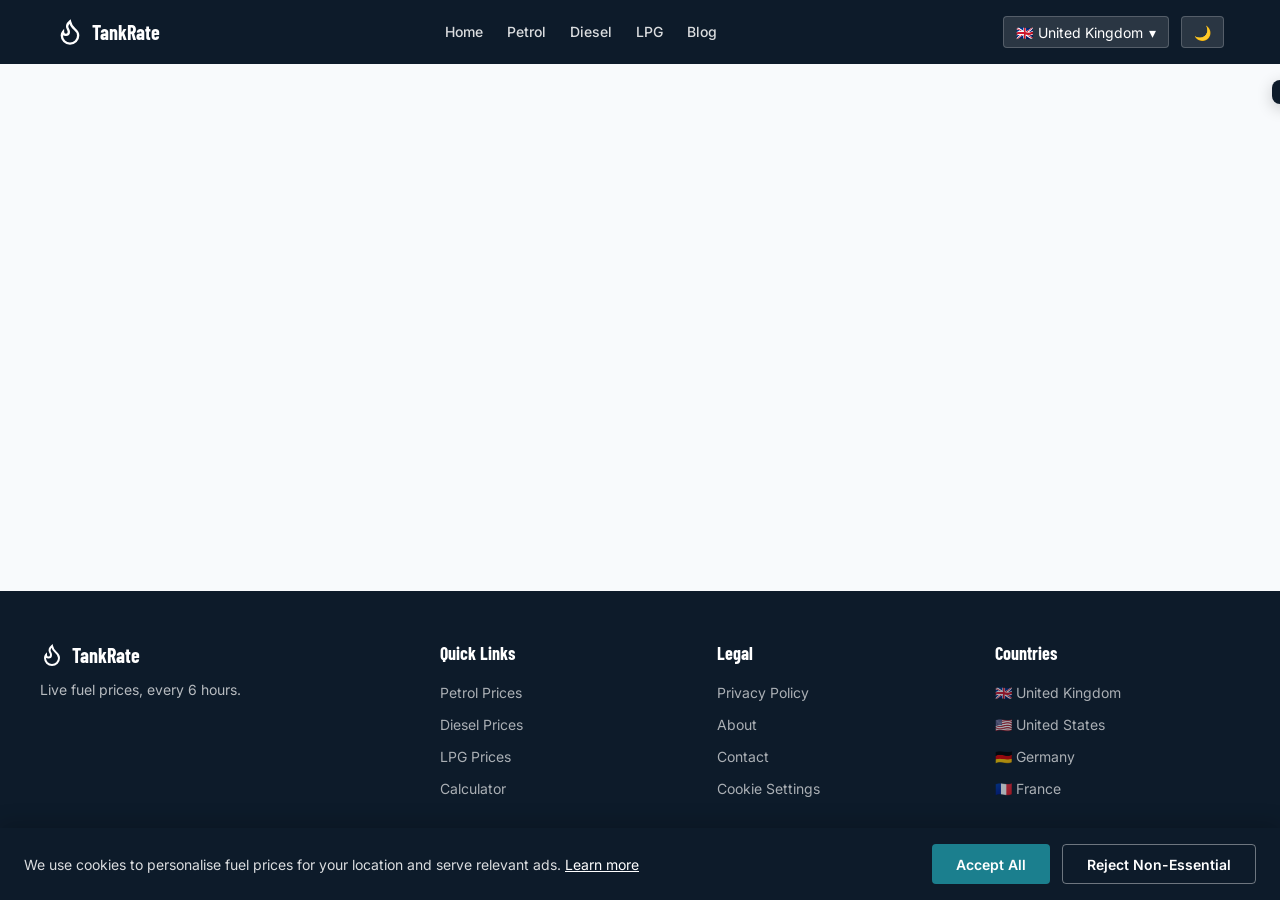
==== about/index.html @ b0c31b7a "Initial TankRate fuel price website" ====
<!DOCTYPE html>
<html lang="en">
<head>
  <meta charset="UTF-8">
  <meta name="viewport" content="width=device-width, initial-scale=1.0">
  <meta name="robots" content="index, follow">
  <title>About TankRate — Our Data Sources & Methodology</title>
  <meta name="description" content="Learn how TankRate collects and updates fuel price data. Our sources, update frequency and methodology explained.">
  <link rel="canonical" href="https://tankrate.com/about/">
  <meta property="og:title" content="About TankRate — Our Data Sources & Methodology">
  <meta property="og:description" content="Learn how TankRate collects and updates fuel price data.">
  <meta property="og:url" content="https://tankrate.com/about/">
  <meta property="og:type" content="website">
  <link rel="preconnect" href="https://fonts.googleapis.com">
  <link rel="preconnect" href="https://fonts.gstatic.com" crossorigin>
  <link href="https://fonts.googleapis.com/css2?family=Barlow+Condensed:wght@600;700&family=Inter:wght@400;500;600&display=swap" rel="stylesheet">
  <script>
    if (localStorage.getItem('darkMode') === 'true') document.documentElement.classList.add('dark');
    window.__unit = localStorage.getItem('fuelUnit') || 'litre';
    window.__consent = (function() {
      try { const raw = localStorage.getItem('cookieConsent'); if (!raw) return null; const c = JSON.parse(raw); if (Date.now() > c.expiry) { localStorage.removeItem('cookieConsent'); return null; } return c.status; } catch { return null; }
    })();
  </script>
  <link rel="stylesheet" href="/styles/main.css" media="print" onload="this.media='all'">
  <noscript><link rel="stylesheet" href="/styles/main.css"></noscript>
  <script type="application/ld+json">
  {"@context":"https://schema.org","@type":"BreadcrumbList","itemListElement":[
    {"@type":"ListItem","position":1,"name":"Home","item":"https://tankrate.com/"},
    {"@type":"ListItem","position":2,"name":"About","item":"https://tankrate.com/about/"}
  ]}
  </script>
</head>
<body>
  <header class="header" role="banner">
    <div class="container">
      <a href="/" class="logo" aria-label="TankRate Home">
        <svg width="28" height="28" viewBox="0 0 24 24" fill="none" stroke="currentColor" stroke-width="2"><path d="M8.5 14.5A2.5 2.5 0 0011 12c0-1.38-.5-2-1-3-1.072-2.143-.224-4.054 2-6 .5 2.5 2 4.9 4 6.5 2 1.6 3 3.5 3 5.5a7 7 0 11-14 0c0-1.153.433-2.294 1-3a2.5 2.5 0 002.5 2.5z"/></svg>
        TankRate
      </a>
      <nav class="nav" aria-label="Main navigation">
        <a href="/">Home</a>
        <a href="/petrol-prices/">Petrol</a>
        <a href="/diesel-prices/">Diesel</a>
        <a href="/lpg-prices/">LPG</a>
        <a href="/blog/">Blog</a>
      </nav>
      <div class="header-actions">
        <div class="country-dropdown">
          <button class="country-btn" id="header-country-btn" aria-haspopup="true">
            <span id="header-flag">🇬🇧</span> <span id="header-country">United Kingdom</span> ▾
          </button>
          <div class="country-menu" id="country-menu" role="menu"></div>
        </div>
        <button class="icon-btn dark-toggle" aria-label="Toggle dark mode">🌙</button>
        <button class="hamburger" id="hamburger-btn" aria-label="Open menu">☰</button>
      </div>
    </div>
  </header>
  <nav class="mobile-nav" id="mobile-nav">
    <button class="mobile-nav-close" id="mobile-nav-close" aria-label="Close menu">✕</button>
    <a href="/">Home</a><a href="/blog/">Blog</a><a href="/petrol-prices/">Petrol</a>
  </nav>
  <div class="cookie-banner" id="cookie-banner" role="dialog" aria-label="Cookie consent">
    <p>We use cookies to personalise fuel prices for your location and serve relevant ads. <a href="/privacy-policy/">Learn more</a></p>
    <div class="cookie-buttons">
      <button class="btn btn-accept">Accept All</button>
      <button class="btn btn-reject">Reject Non-Essential</button>
    </div>
  </div>
  <div class="toast" id="toast" role="status" aria-live="polite"></div>

  <main id="main-content" style="display:none">
    <div class="breadcrumbs"><a href="/">Home</a> / <span>About</span></div>
    <section class="page-hero">
      <div class="container">
        <h1>About TankRate</h1>
        <p>Our mission is to provide accurate, up-to-date fuel price information to drivers everywhere.</p>
      </div>
    </section>

    <div class="container" style="padding:2rem 1rem;max-width:780px">
      <div class="legal-content">
        <h2>Our Mission</h2>
        <p>TankRate was built to solve a simple problem: fuel prices are hard to track. Prices change daily, vary significantly by location, and the data is scattered across dozens of sources. We aggregate data from trusted providers and present it in a clear, actionable format.</p>

        <h2>Data Sources</h2>
        <ul>
          <li><strong>Fuel prices:</strong> Sourced via the Collectapi Fuel Prices API, which aggregates data from official government and market sources across 30+ countries.</li>
          <li><strong>Exchange rates:</strong> Provided by ExchangeRate-API, updated every 24 hours to ensure accurate currency conversion.</li>
          <li><strong>Fuel news:</strong> Curated from NewsAPI.org, covering petrol, diesel and LPG news globally.</li>
          <li><strong>Weather data:</strong> Supplied by OpenWeatherMap, used to provide local driving condition context.</li>
          <li><strong>Geolocation:</strong> Powered by ipapi.co, providing country-level detection without storing personal data.</li>
        </ul>

        <h2>Update Frequency</h2>
        <ul>
          <li><strong>Fuel prices:</strong> Refreshed every 6 hours via automated cron jobs.</li>
          <li><strong>Price history:</strong> Snapshot recorded daily at midnight UTC.</li>
          <li><strong>Exchange rates:</strong> Updated every 24 hours.</li>
          <li><strong>News:</strong> Refreshed every 2 hours.</li>
          <li><strong>Weather:</strong> Cached for 1 hour.</li>
        </ul>

        <h2>How We Calculate Prices</h2>
        <p>Prices shown are national averages sourced from our API provider. We convert all prices to the local currency of the selected country using live exchange rates. Unit display (litres vs gallons) automatically adjusts based on country conventions — gallons for US, Liberia and Myanmar; litres for all others.</p>

        <h2>Contact Us</h2>
        <p>Have questions, feedback, or partnership enquiries? Visit our <a href="/contact/">contact page</a> or email us at hello@tankrate.com.</p>
      </div>
    </div>
  </main>

  <div id="skeleton-overlay" class="container" style="padding-top:2rem">
    <div class="skeleton" style="height:60px;margin-bottom:1rem"></div>
    <div class="skeleton" style="height:400px"></div>
  </div>

  <footer class="footer" role="contentinfo">
    <div class="footer-grid">
      <div>
        <a href="/" class="logo" style="display:inline-flex;margin-bottom:0.5rem">
          <svg width="24" height="24" viewBox="0 0 24 24" fill="none" stroke="currentColor" stroke-width="2"><path d="M8.5 14.5A2.5 2.5 0 0011 12c0-1.38-.5-2-1-3-1.072-2.143-.224-4.054 2-6 .5 2.5 2 4.9 4 6.5 2 1.6 3 3.5 3 5.5a7 7 0 11-14 0c0-1.153.433-2.294 1-3a2.5 2.5 0 002.5 2.5z"/></svg>
          TankRate
        </a>
        <p style="font-size:var(--text-sm)">Live fuel prices, every 6 hours.</p>
      </div>
      <div>
        <h3>Quick Links</h3>
        <ul>
          <li><a href="/petrol-prices/">Petrol Prices</a></li>
          <li><a href="/diesel-prices/">Diesel Prices</a></li>
          <li><a href="/lpg-prices/">LPG Prices</a></li>
          <li><a href="/calculator/">Calculator</a></li>
        </ul>
      </div>
      <div>
        <h3>Legal</h3>
        <ul>
          <li><a href="/privacy-policy/">Privacy Policy</a></li>
          <li><a href="/about/">About</a></li>
          <li><a href="/contact/">Contact</a></li>
          <li><a href="#" data-cookie-settings>Cookie Settings</a></li>
        </ul>
      </div>
      <div>
        <h3>Countries</h3>
        <ul>
          <li><a href="#" data-country="GB">🇬🇧 United Kingdom</a></li>
          <li><a href="#" data-country="US">🇺🇸 United States</a></li>
          <li><a href="#" data-country="DE">🇩🇪 Germany</a></li>
          <li><a href="#" data-country="FR">🇫🇷 France</a></li>
        </ul>
      </div>
    </div>
    <div class="footer-bottom">© 2026 TankRate | Powered by Collectapi, NewsAPI, ipapi.co</div>
  </footer>

  <script src="/js/main.js" defer></script>
  <script>
    document.addEventListener('click', function(e) {
      const link = e.target.closest('[data-country]');
      if (link) { e.preventDefault(); if (window.FW && window.FW.switchCountry) window.FW.switchCountry(link.dataset.country); }
    });
  </script>
</body>
</html>
---- styles/main.css ----
/* ============================================================
   TankRate — MAIN STYLESHEET
   ============================================================ */

/* ---------- RESET & BASE ---------- */
*, *::before, *::after { box-sizing: border-box; margin: 0; padding: 0; }
html { scroll-behavior: smooth; -webkit-text-size-adjust: 100%; }
body {
  font-family: "Inter", -apple-system, BlinkMacSystemFont, sans-serif;
  font-size: var(--text-base, 1rem);
  color: var(--color-text, #1A202C);
  background: var(--color-bg, #F8FAFC);
  line-height: 1.6;
  min-height: 100vh;
  display: flex;
  flex-direction: column;
}
img { max-width: 100%; height: auto; display: block; }
a { color: var(--color-accent, #1B7F8E); text-decoration: none; }
a:hover { text-decoration: underline; }
button { cursor: pointer; font-family: inherit; }
input { font-family: inherit; }

/* ---------- CSS VARIABLES ---------- */
:root {
  --color-bg: #F8FAFC;
  --color-surface: #FFFFFF;
  --color-primary: #0D1B2A;
  --color-accent: #1B7F8E;
  --color-accent-light: #E8F4F6;
  --color-petrol: #1B7F8E;
  --color-diesel: #2C5F8A;
  --color-lpg: #27AE60;
  --color-up: #E53935;
  --color-down: #27AE60;
  --color-text: #1A202C;
  --color-muted: #718096;
  --color-border: #E2E8F0;
  --color-surface-2: #F1F5F9;

  --text-xs: 0.75rem;
  --text-sm: 0.875rem;
  --text-base: 1rem;
  --text-lg: 1.125rem;
  --text-xl: 1.25rem;
  --text-2xl: 1.5rem;
  --text-3xl: 1.875rem;
  --text-4xl: 2.25rem;
  --text-hero: 3.5rem;

  --max-width: 1200px;
  --header-height: 64px;
  --radius-sm: 4px;
  --radius: 8px;
  --radius-lg: 12px;
}

.dark {
  --color-bg: #0D1B2A;
  --color-surface: #1A2B3C;
  --color-surface-2: #243447;
  --color-text: #F8FAFC;
  --color-muted: #94A3B8;
  --color-border: #2D4A63;
  --color-accent-light: rgba(27, 127, 142, 0.15);
}

/* ---------- LAYOUT ---------- */
.container {
  max-width: var(--max-width);
  margin: 0 auto;
  padding: 0 1rem;
}
.main-grid {
  display: grid;
  grid-template-columns: 1fr 320px;
  gap: 2rem;
  padding: 2rem 1rem;
  max-width: var(--max-width);
  margin: 0 auto;
}
@media (max-width: 900px) {
  .main-grid { grid-template-columns: 1fr; }
}

/* ---------- HEADER ---------- */
.header {
  background: var(--color-primary);
  color: #fff;
  height: var(--header-height);
  position: sticky;
  top: 0;
  z-index: 1000;
  display: flex;
  align-items: center;
}
.header .container {
  display: flex;
  align-items: center;
  justify-content: space-between;
  width: 100%;
  gap: 1rem;
}
.logo {
  display: flex;
  align-items: center;
  gap: 0.5rem;
  font-family: "Barlow Condensed", sans-serif;
  font-weight: 700;
  font-size: var(--text-xl);
  color: #fff;
  white-space: nowrap;
  text-decoration: none;
}
.logo svg { flex-shrink: 0; }
.nav { display: flex; gap: 1.5rem; align-items: center; }
.nav a {
  color: rgba(255,255,255,0.85);
  font-size: var(--text-sm);
  font-weight: 500;
  transition: color 0.2s;
}
.nav a:hover, .nav a.active { color: #fff; text-decoration: none; }
.header-actions { display: flex; gap: 0.75rem; align-items: center; }

.country-btn, .icon-btn {
  background: rgba(255,255,255,0.12);
  border: 1px solid rgba(255,255,255,0.2);
  color: #fff;
  border-radius: var(--radius-sm);
  padding: 0.4rem 0.75rem;
  font-size: var(--text-sm);
  display: flex;
  align-items: center;
  gap: 0.35rem;
  transition: background 0.2s;
}
.country-btn:hover, .icon-btn:hover { background: rgba(255,255,255,0.22); }

.country-dropdown {
  position: relative;
  display: inline-block;
}
.country-menu {
  position: absolute;
  top: calc(100% + 4px);
  right: 0;
  background: var(--color-surface);
  color: var(--color-text);
  border: 1px solid var(--color-border);
  border-radius: var(--radius);
  box-shadow: 0 8px 24px rgba(0,0,0,0.15);
  max-height: 300px;
  overflow-y: auto;
  min-width: 200px;
  z-index: 1001;
  display: none;
}
.country-menu.open { display: block; }
.country-menu button {
  width: 100%;
  text-align: left;
  padding: 0.6rem 1rem;
  border: none;
  background: none;
  color: var(--color-text);
  font-size: var(--text-sm);
  display: flex;
  align-items: center;
  gap: 0.5rem;
  transition: background 0.15s;
}
.country-menu button:hover { background: var(--color-accent-light); }

.hamburger {
  display: none;
  background: none;
  border: none;
  color: #fff;
  font-size: 1.5rem;
  padding: 0.25rem;
}
.mobile-nav {
  display: none;
  position: fixed;
  inset: 0;
  background: var(--color-primary);
  z-index: 999;
  flex-direction: column;
  padding: 5rem 2rem 2rem;
  gap: 1.5rem;
}
.mobile-nav.open { display: flex; }
.mobile-nav a {
  color: #fff;
  font-size: var(--text-xl);
  font-family: "Barlow Condensed", sans-serif;
  font-weight: 600;
  text-decoration: none;
}
.mobile-nav-close {
  position: absolute;
  top: 1rem;
  right: 1rem;
  background: none;
  border: none;
  color: #fff;
  font-size: 1.75rem;
}

@media (max-width: 768px) {
  .nav { display: none; }
  .hamburger { display: block; }
  .header-actions .icon-btn.dark-toggle-desktop { display: none; }
}

/* ---------- FOOTER ---------- */
.footer {
  background: var(--color-primary);
  color: rgba(255,255,255,0.7);
  padding: 3rem 1rem 1.5rem;
  margin-top: auto;
}
.footer-grid {
  display: grid;
  grid-template-columns: 1.5fr 1fr 1fr 1fr;
  gap: 2rem;
  max-width: var(--max-width);
  margin: 0 auto;
}
@media (max-width: 768px) {
  .footer-grid { grid-template-columns: 1fr 1fr; }
}
@media (max-width: 480px) {
  .footer-grid { grid-template-columns: 1fr; }
}
.footer h3 {
  color: #fff;
  font-family: "Barlow Condensed", sans-serif;
  font-size: var(--text-lg);
  margin-bottom: 0.75rem;
}
.footer ul { list-style: none; }
.footer ul li { margin-bottom: 0.4rem; }
.footer ul li a {
  color: rgba(255,255,255,0.65);
  font-size: var(--text-sm);
  transition: color 0.2s;
}
.footer ul li a:hover { color: #fff; text-decoration: none; }
.footer-bottom {
  max-width: var(--max-width);
  margin: 2rem auto 0;
  padding-top: 1rem;
  border-top: 1px solid rgba(255,255,255,0.1);
  text-align: center;
  font-size: var(--text-xs);
  color: rgba(255,255,255,0.5);
}

/* ---------- HERO / PAGE HEADER ---------- */
.page-hero {
  background: var(--color-primary);
  color: #fff;
  padding: 2rem 0;
}
.page-hero h1 {
  font-family: "Barlow Condensed", sans-serif;
  font-size: var(--text-4xl);
  font-weight: 700;
  margin-bottom: 0.5rem;
}
.page-hero p {
  color: rgba(255,255,255,0.75);
  font-size: var(--text-lg);
  max-width: 700px;
}

/* ---------- GEO BANNER ---------- */
.geo-banner {
  background: var(--color-accent-light);
  border: 1px solid var(--color-accent);
  border-radius: var(--radius);
  padding: 0.75rem 1rem;
  display: flex;
  align-items: center;
  gap: 0.75rem;
  margin-bottom: 1.5rem;
  flex-wrap: wrap;
}
.geo-banner .flag { font-size: 1.5rem; }
.geo-banner .geo-text { flex: 1; font-size: var(--text-sm); font-weight: 500; }
.geo-banner select, .geo-banner button {
  background: var(--color-surface);
  border: 1px solid var(--color-border);
  border-radius: var(--radius-sm);
  padding: 0.35rem 0.6rem;
  font-size: var(--text-sm);
  color: var(--color-text);
}

/* ---------- STAT CARDS ---------- */
.stat-cards {
  display: grid;
  grid-template-columns: repeat(3, 1fr);
  gap: 1rem;
  margin-bottom: 2rem;
}
@media (max-width: 600px) {
  .stat-cards { grid-template-columns: 1fr; }
}
.stat-card {
  background: var(--color-surface);
  border: 1px solid var(--color-border);
  border-radius: var(--radius);
  padding: 1.25rem;
  text-align: center;
  box-shadow: 0 1px 3px rgba(0,0,0,0.06);
  transition: transform 0.2s, box-shadow 0.2s;
}
.stat-card:hover { transform: translateY(-2px); box-shadow: 0 4px 12px rgba(0,0,0,0.1); }
.stat-card .fuel-label {
  font-family: "Barlow Condensed", sans-serif;
  font-size: var(--text-lg);
  font-weight: 600;
  text-transform: uppercase;
  letter-spacing: 0.05em;
  margin-bottom: 0.25rem;
}
.stat-card .fuel-label.petrol { color: var(--color-petrol); }
.stat-card .fuel-label.diesel { color: var(--color-diesel); }
.stat-card .fuel-label.lpg { color: var(--color-lpg); }
.stat-card .price {
  font-family: "Barlow Condensed", sans-serif;
  font-size: var(--text-hero);
  font-weight: 700;
  line-height: 1.1;
}
.stat-card .unit { font-size: var(--text-sm); color: var(--color-muted); }
.stat-card .change {
  font-size: var(--text-sm);
  font-weight: 600;
  margin-top: 0.35rem;
  display: inline-flex;
  align-items: center;
  gap: 0.25rem;
}
.stat-card .change.up { color: var(--color-up); }
.stat-card .change.down { color: var(--color-down); }
.stat-card .change.neutral { color: var(--color-muted); }

/* ---------- SKELETON LOADERS ---------- */
.skeleton {
  background: linear-gradient(
    90deg,
    var(--color-surface-2, #F1F5F9) 25%,
    var(--color-border, #E2E8F0) 50%,
    var(--color-surface-2, #F1F5F9) 75%
  );
  background-size: 200% 100%;
  animation: shimmer 1.5s infinite;
  border-radius: var(--radius-sm);
}
@keyframes shimmer {
  0%   { background-position: -200% 0; }
  100% { background-position:  200% 0; }
}
.skeleton-card {
  height: 120px;
  border-radius: var(--radius);
  margin-bottom: 1rem;
}
.skeleton-text {
  height: 1em;
  margin-bottom: 0.5rem;
  width: 80%;
}
.skeleton-chart { height: 350px; border-radius: var(--radius); }
.skeleton-table { height: 200px; border-radius: var(--radius); }
.skeleton-news { height: 180px; border-radius: var(--radius); }

/* ---------- SECTION TITLES ---------- */
.section-title {
  font-family: "Barlow Condensed", sans-serif;
  font-size: var(--text-2xl);
  font-weight: 700;
  margin-bottom: 1rem;
  padding-bottom: 0.5rem;
  border-bottom: 2px solid var(--color-border);
}

/* ---------- CHART CONTAINER ---------- */
.chart-container {
  background: var(--color-surface);
  border: 1px solid var(--color-border);
  border-radius: var(--radius);
  padding: 1.25rem;
  margin-bottom: 2rem;
  box-shadow: 0 1px 3px rgba(0,0,0,0.06);
  position: relative;
  min-height: 350px;
}
.chart-container canvas { max-height: 350px; }

/* ---------- TABLE ---------- */
.data-table-wrap {
  background: var(--color-surface);
  border: 1px solid var(--color-border);
  border-radius: var(--radius);
  overflow: hidden;
  margin-bottom: 2rem;
  box-shadow: 0 1px 3px rgba(0,0,0,0.06);
}
.data-table {
  width: 100%;
  border-collapse: collapse;
  font-size: var(--text-sm);
}
.data-table th, .data-table td {
  padding: 0.75rem 1rem;
  text-align: left;
  border-bottom: 1px solid var(--color-border);
}
.data-table th {
  background: var(--color-surface-2, #F1F5F9);
  font-weight: 600;
  cursor: pointer;
  user-select: none;
  white-space: nowrap;
}
.data-table th:hover { background: var(--color-accent-light); }
.data-table tbody tr:hover { background: var(--color-accent-light); }
.data-table tbody tr.cheapest { background: rgba(39, 174, 96, 0.08); }
.data-table tbody tr.cheapest td { color: var(--color-down); font-weight: 600; }
.no-data {
  text-align: center;
  padding: 2rem;
  color: var(--color-muted);
  font-size: var(--text-sm);
}

/* ---------- NEWS CARDS ---------- */
.news-grid {
  display: grid;
  grid-template-columns: repeat(2, 1fr);
  gap: 1rem;
  margin-bottom: 2rem;
}
@media (max-width: 600px) {
  .news-grid { grid-template-columns: 1fr; }
}
.news-card {
  background: var(--color-surface);
  border: 1px solid var(--color-border);
  border-radius: var(--radius);
  overflow: hidden;
  display: flex;
  flex-direction: column;
  box-shadow: 0 1px 3px rgba(0,0,0,0.06);
  transition: transform 0.2s, box-shadow 0.2s;
}
.news-card:hover { transform: translateY(-2px); box-shadow: 0 4px 12px rgba(0,0,0,0.1); }
.news-card img {
  width: 100%;
  height: 180px;
  object-fit: cover;
}
.news-placeholder-img {
  width: 100%;
  height: 180px;
  background: var(--color-accent-light);
  display: flex;
  align-items: center;
  justify-content: center;
  font-size: 3rem;
}
.news-body { padding: 1rem; flex: 1; display: flex; flex-direction: column; }
.news-source {
  font-size: var(--text-xs);
  color: var(--color-muted);
  text-transform: uppercase;
  letter-spacing: 0.05em;
  margin-bottom: 0.3rem;
}
.news-title {
  font-weight: 600;
  font-size: var(--text-base);
  margin-bottom: 0.5rem;
  line-height: 1.35;
}
.news-desc {
  font-size: var(--text-sm);
  color: var(--color-muted);
  flex: 1;
  margin-bottom: 0.75rem;
  display: -webkit-box;
  -webkit-line-clamp: 3;
  -webkit-box-orient: vertical;
  overflow: hidden;
}
.news-link {
  font-size: var(--text-sm);
  font-weight: 600;
  color: var(--color-accent);
}

/* ---------- WEATHER WIDGET ---------- */
.weather-widget {
  background: var(--color-surface);
  border: 1px solid var(--color-border);
  border-radius: var(--radius);
  padding: 1.25rem;
  margin-bottom: 2rem;
  box-shadow: 0 1px 3px rgba(0,0,0,0.06);
}
.weather-widget h3 {
  font-family: "Barlow Condensed", sans-serif;
  font-size: var(--text-lg);
  font-weight: 600;
  margin-bottom: 0.75rem;
}
.weather-main {
  display: flex;
  align-items: center;
  gap: 1rem;
  margin-bottom: 0.75rem;
}
.weather-icon { font-size: 3rem; }
.weather-temp {
  font-family: "Barlow Condensed", sans-serif;
  font-size: var(--text-3xl);
  font-weight: 700;
}
.weather-details {
  display: grid;
  grid-template-columns: 1fr 1fr;
  gap: 0.5rem;
  font-size: var(--text-sm);
  color: var(--color-muted);
}
.weather-details span { display: flex; align-items: center; gap: 0.3rem; }

/* ---------- AD PLACEHOLDERS ---------- */
.ad-placeholder {
  background: var(--color-accent-light);
  border: 2px dashed var(--color-accent);
  display: flex;
  align-items: center;
  justify-content: center;
  color: var(--color-muted);
  font-size: var(--text-xs);
  border-radius: var(--radius-sm);
  margin-bottom: 1rem;
}
.ad-leaderboard { height: 90px; }
.ad-rectangle { height: 280px; max-width: 336px; margin: 0 auto 1rem; }
.ad-sidebar {
  position: sticky;
  top: calc(var(--header-height) + 1rem);
  height: 600px;
  max-width: 300px;
  margin: 0 auto 1rem;
}
.ad-in-article { height: 250px; max-width: 300px; margin: 1.5rem auto; }

/* ---------- FAQ ---------- */
.faq-item {
  background: var(--color-surface);
  border: 1px solid var(--color-border);
  border-radius: var(--radius);
  margin-bottom: 0.75rem;
  overflow: hidden;
}
.faq-question {
  width: 100%;
  text-align: left;
  background: none;
  border: none;
  padding: 1rem 1.25rem;
  font-size: var(--text-base);
  font-weight: 600;
  color: var(--color-text);
  display: flex;
  justify-content: space-between;
  align-items: center;
}
.faq-question::after { content: "+"; font-size: 1.25rem; color: var(--color-accent); }
.faq-item.open .faq-question::after { content: "−"; }
.faq-answer {
  max-height: 0;
  overflow: hidden;
  transition: max-height 0.3s ease, padding 0.3s ease;
  padding: 0 1.25rem;
  font-size: var(--text-sm);
  color: var(--color-muted);
  line-height: 1.7;
}
.faq-item.open .faq-answer {
  max-height: 500px;
  padding: 0 1.25rem 1rem;
}

/* ---------- EMAIL SIGNUP ---------- */
.signup-box {
  background: var(--color-accent-light);
  border: 1px solid var(--color-accent);
  border-radius: var(--radius);
  padding: 2rem;
  text-align: center;
  margin-bottom: 2rem;
}
.signup-box h3 {
  font-family: "Barlow Condensed", sans-serif;
  font-size: var(--text-2xl);
  font-weight: 700;
  margin-bottom: 0.5rem;
}
.signup-box p { color: var(--color-muted); margin-bottom: 1rem; font-size: var(--text-sm); }
.signup-form {
  display: flex;
  flex-wrap: wrap;
  gap: 0.75rem;
  justify-content: center;
  align-items: center;
}
.signup-form input[type="email"] {
  flex: 1 1 250px;
  padding: 0.65rem 1rem;
  border: 1px solid var(--color-border);
  border-radius: var(--radius-sm);
  background: var(--color-surface);
  color: var(--color-text);
  font-size: var(--text-sm);
}
.checkbox-group {
  display: flex;
  gap: 1rem;
  flex-wrap: wrap;
  justify-content: center;
}
.checkbox-group label {
  display: flex;
  align-items: center;
  gap: 0.35rem;
  font-size: var(--text-sm);
  cursor: pointer;
}
.btn {
  display: inline-block;
  padding: 0.65rem 1.5rem;
  border: none;
  border-radius: var(--radius-sm);
  font-size: var(--text-sm);
  font-weight: 600;
  transition: background 0.2s, transform 0.1s;
  cursor: pointer;
  text-decoration: none;
}
.btn:hover { transform: translateY(-1px); text-decoration: none; }
.btn-primary { background: var(--color-accent); color: #fff; }
.btn-primary:hover { background: #166570; }
.btn-ghost {
  background: transparent;
  border: 1px solid var(--color-border);
  color: var(--color-text);
}
.btn-ghost:hover { background: var(--color-surface-2, #F1F5F9); }
.signup-success {
  display: none;
  background: rgba(39, 174, 96, 0.1);
  border: 1px solid var(--color-down);
  border-radius: var(--radius);
  padding: 1rem;
  color: var(--color-down);
  font-weight: 600;
  text-align: center;
}
.signup-success.visible { display: block; }

/* ---------- COOKIE CONSENT ---------- */
.cookie-banner {
  position: fixed;
  bottom: 0;
  left: 0;
  right: 0;
  z-index: 9999;
  background: var(--color-primary);
  color: rgba(255,255,255,0.85);
  padding: 1rem 1.5rem;
  display: none;
  align-items: center;
  gap: 1.5rem;
  flex-wrap: wrap;
  box-shadow: 0 -4px 20px rgba(0,0,0,0.2);
}
.cookie-banner.visible { display: flex; }
.cookie-banner p { flex: 1 1 400px; font-size: var(--text-sm); line-height: 1.5; }
.cookie-banner p a { color: #fff; text-decoration: underline; }
.cookie-buttons { display: flex; gap: 0.75rem; flex-shrink: 0; }
.cookie-banner .btn-accept { background: var(--color-accent); color: #fff; }
.cookie-banner .btn-reject { background: transparent; border: 1px solid rgba(255,255,255,0.4); color: #fff; }
.cookie-banner .btn-accept:hover { background: #166570; }
.cookie-banner .btn-reject:hover { background: rgba(255,255,255,0.1); }

/* ---------- TOAST ---------- */
.toast {
  position: fixed;
  top: calc(var(--header-height) + 1rem);
  right: 1rem;
  background: var(--color-primary);
  color: #fff;
  padding: 0.75rem 1.25rem;
  border-radius: var(--radius);
  box-shadow: 0 4px 16px rgba(0,0,0,0.2);
  z-index: 9998;
  font-size: var(--text-sm);
  transform: translateX(120%);
  transition: transform 0.3s ease;
}
.toast.visible { transform: translateX(0); }

/* ---------- CALCULATOR ---------- */
.calc-wrapper {
  display: grid;
  grid-template-columns: 1fr 1fr;
  gap: 2rem;
  margin-bottom: 2rem;
}
@media (max-width: 768px) { .calc-wrapper { grid-template-columns: 1fr; } }
.calc-inputs {
  background: var(--color-surface);
  border: 1px solid var(--color-border);
  border-radius: var(--radius);
  padding: 1.5rem;
  box-shadow: 0 1px 3px rgba(0,0,0,0.06);
}
.calc-inputs h3 {
  font-family: "Barlow Condensed", sans-serif;
  font-size: var(--text-xl);
  font-weight: 700;
  margin-bottom: 1rem;
}
.form-group { margin-bottom: 1rem; }
.form-group label {
  display: block;
  font-size: var(--text-sm);
  font-weight: 600;
  margin-bottom: 0.35rem;
  color: var(--color-text);
}
.form-group input[type="number"],
.form-group select {
  width: 100%;
  padding: 0.6rem 0.75rem;
  border: 1px solid var(--color-border);
  border-radius: var(--radius-sm);
  background: var(--color-surface);
  color: var(--color-text);
  font-size: var(--text-sm);
}
.form-group .toggle-group {
  display: flex;
  gap: 0.5rem;
}
.form-group .toggle-group button {
  flex: 1;
  padding: 0.5rem;
  border: 1px solid var(--color-border);
  background: var(--color-surface);
  color: var(--color-text);
  font-size: var(--text-sm);
  border-radius: var(--radius-sm);
  transition: background 0.15s;
}
.form-group .toggle-group button.active {
  background: var(--color-accent);
  color: #fff;
  border-color: var(--color-accent);
}
.calc-results {
  background: var(--color-surface);
  border: 1px solid var(--color-border);
  border-radius: var(--radius);
  padding: 1.5rem;
  box-shadow: 0 1px 3px rgba(0,0,0,0.06);
}
.calc-results h3 {
  font-family: "Barlow Condensed", sans-serif;
  font-size: var(--text-xl);
  font-weight: 700;
  margin-bottom: 1rem;
}
.calc-result-row {
  display: flex;
  justify-content: space-between;
  padding: 0.6rem 0;
  border-bottom: 1px solid var(--color-border);
  font-size: var(--text-sm);
}
.calc-result-row .label { color: var(--color-muted); }
.calc-result-row .value {
  font-family: "Barlow Condensed", sans-serif;
  font-size: var(--text-lg);
  font-weight: 700;
}
.calc-savings {
  background: rgba(39,174,96,0.08);
  border: 1px solid var(--color-down);
  border-radius: var(--radius);
  padding: 1rem;
  margin-top: 1rem;
  text-align: center;
  font-weight: 600;
  color: var(--color-down);
}

/* ---------- ARTICLE / BLOG ---------- */
.article-content {
  max-width: 720px;
  margin: 0 auto;
  line-height: 1.8;
}
.article-content h2 {
  font-family: "Barlow Condensed", sans-serif;
  font-size: var(--text-2xl);
  font-weight: 700;
  margin: 2rem 0 0.75rem;
}
.article-content h3 {
  font-family: "Barlow Condensed", sans-serif;
  font-size: var(--text-xl);
  font-weight: 600;
  margin: 1.5rem 0 0.5rem;
}
.article-content p { margin-bottom: 1rem; font-size: var(--text-base); }
.article-content ul, .article-content ol {
  margin: 0 0 1rem 1.5rem;
}
.article-content li { margin-bottom: 0.4rem; }
.article-meta {
  font-size: var(--text-sm);
  color: var(--color-muted);
  margin-bottom: 2rem;
  display: flex;
  gap: 1rem;
  flex-wrap: wrap;
}

/* ---------- BREADCRUMBS ---------- */
.breadcrumbs {
  font-size: var(--text-sm);
  color: var(--color-muted);
  padding: 0.75rem 1rem;
  max-width: var(--max-width);
  margin: 0 auto;
}
.breadcrumbs a { color: var(--color-accent); }

/* ---------- ERROR STATE ---------- */
.error-state {
  background: rgba(229, 57, 53, 0.06);
  border: 1px solid var(--color-up);
  border-radius: var(--radius);
  padding: 1rem 1.25rem;
  display: flex;
  align-items: center;
  gap: 0.75rem;
  margin-bottom: 1rem;
  font-size: var(--text-sm);
}
.error-state button {
  background: var(--color-up);
  color: #fff;
  border: none;
  border-radius: var(--radius-sm);
  padding: 0.4rem 0.75rem;
  font-size: var(--text-xs);
  white-space: nowrap;
}

/* ---------- MISC ---------- */
.text-muted { color: var(--color-muted); }
.mt-1 { margin-top: 0.5rem; }
.mt-2 { margin-top: 1rem; }
.mt-3 { margin-top: 1.5rem; }
.mb-1 { margin-bottom: 0.5rem; }
.mb-2 { margin-bottom: 1rem; }
.mb-3 { margin-bottom: 1.5rem; }
.sr-only {
  position: absolute;
  width: 1px; height: 1px;
  padding: 0; margin: -1px;
  overflow: hidden; clip: rect(0,0,0,0);
  white-space: nowrap; border: 0;
}

/* ---------- BLOG GRID ---------- */
.blog-grid {
  display: grid;
  grid-template-columns: repeat(2, 1fr);
  gap: 1.5rem;
  margin-bottom: 2rem;
}
@media (max-width: 600px) { .blog-grid { grid-template-columns: 1fr; } }
.blog-card {
  background: var(--color-surface);
  border: 1px solid var(--color-border);
  border-radius: var(--radius);
  overflow: hidden;
  box-shadow: 0 1px 3px rgba(0,0,0,0.06);
  display: flex;
  flex-direction: column;
}
.blog-card img {
  width: 100%;
  height: 200px;
  object-fit: cover;
}
.blog-card-body { padding: 1.25rem; flex: 1; }
.blog-card h3 {
  font-family: "Barlow Condensed", sans-serif;
  font-size: var(--text-xl);
  font-weight: 700;
  margin-bottom: 0.5rem;
}
.blog-card p { font-size: var(--text-sm); color: var(--color-muted); margin-bottom: 0.75rem; }
.blog-card .blog-link {
  font-weight: 600;
  font-size: var(--text-sm);
  color: var(--color-accent);
}

/* ---------- PRIVACY / LEGAL PAGES ---------- */
.legal-content {
  max-width: 780px;
  margin: 0 auto;
  line-height: 1.8;
}
.legal-content h2 {
  font-family: "Barlow Condensed", sans-serif;
  font-size: var(--text-2xl);
  font-weight: 700;
  margin: 2rem 0 0.75rem;
}
.legal-content h3 {
  font-family: "Barlow Condensed", sans-serif;
  font-size: var(--text-xl);
  font-weight: 600;
  margin: 1.5rem 0 0.5rem;
}
.legal-content p { margin-bottom: 1rem; }
.legal-content ul { margin: 0 0 1rem 1.5rem; }
.legal-content li { margin-bottom: 0.4rem; }

/* ---------- CONTACT FORM ---------- */
.contact-form {
  max-width: 600px;
  margin: 0 auto;
  background: var(--color-surface);
  border: 1px solid var(--color-border);
  border-radius: var(--radius);
  padding: 2rem;
  box-shadow: 0 1px 3px rgba(0,0,0,0.06);
}
.contact-form .form-group input[type="text"],
.contact-form .form-group input[type="email"],
.contact-form .form-group textarea {
  width: 100%;
  padding: 0.65rem 0.75rem;
  border: 1px solid var(--color-border);
  border-radius: var(--radius-sm);
  background: var(--color-surface);
  color: var(--color-text);
  font-size: var(--text-sm);
  resize: vertical;
  min-height: 120px;
}
---- styles/main.css ----
/* ============================================================
   TankRate — MAIN STYLESHEET
   ============================================================ */

/* ---------- RESET & BASE ---------- */
*, *::before, *::after { box-sizing: border-box; margin: 0; padding: 0; }
html { scroll-behavior: smooth; -webkit-text-size-adjust: 100%; }
body {
  font-family: "Inter", -apple-system, BlinkMacSystemFont, sans-serif;
  font-size: var(--text-base, 1rem);
  color: var(--color-text, #1A202C);
  background: var(--color-bg, #F8FAFC);
  line-height: 1.6;
  min-height: 100vh;
  display: flex;
  flex-direction: column;
}
img { max-width: 100%; height: auto; display: block; }
a { color: var(--color-accent, #1B7F8E); text-decoration: none; }
a:hover { text-decoration: underline; }
button { cursor: pointer; font-family: inherit; }
input { font-family: inherit; }

/* ---------- CSS VARIABLES ---------- */
:root {
  --color-bg: #F8FAFC;
  --color-surface: #FFFFFF;
  --color-primary: #0D1B2A;
  --color-accent: #1B7F8E;
  --color-accent-light: #E8F4F6;
  --color-petrol: #1B7F8E;
  --color-diesel: #2C5F8A;
  --color-lpg: #27AE60;
  --color-up: #E53935;
  --color-down: #27AE60;
  --color-text: #1A202C;
  --color-muted: #718096;
  --color-border: #E2E8F0;
  --color-surface-2: #F1F5F9;

  --text-xs: 0.75rem;
  --text-sm: 0.875rem;
  --text-base: 1rem;
  --text-lg: 1.125rem;
  --text-xl: 1.25rem;
  --text-2xl: 1.5rem;
  --text-3xl: 1.875rem;
  --text-4xl: 2.25rem;
  --text-hero: 3.5rem;

  --max-width: 1200px;
  --header-height: 64px;
  --radius-sm: 4px;
  --radius: 8px;
  --radius-lg: 12px;
}

.dark {
  --color-bg: #0D1B2A;
  --color-surface: #1A2B3C;
  --color-surface-2: #243447;
  --color-text: #F8FAFC;
  --color-muted: #94A3B8;
  --color-border: #2D4A63;
  --color-accent-light: rgba(27, 127, 142, 0.15);
}

/* ---------- LAYOUT ---------- */
.container {
  max-width: var(--max-width);
  margin: 0 auto;
  padding: 0 1rem;
}
.main-grid {
  display: grid;
  grid-template-columns: 1fr 320px;
  gap: 2rem;
  padding: 2rem 1rem;
  max-width: var(--max-width);
  margin: 0 auto;
}
@media (max-width: 900px) {
  .main-grid { grid-template-columns: 1fr; }
}

/* ---------- HEADER ---------- */
.header {
  background: var(--color-primary);
  color: #fff;
  height: var(--header-height);
  position: sticky;
  top: 0;
  z-index: 1000;
  display: flex;
  align-items: center;
}
.header .container {
  display: flex;
  align-items: center;
  justify-content: space-between;
  width: 100%;
  gap: 1rem;
}
.logo {
  display: flex;
  align-items: center;
  gap: 0.5rem;
  font-family: "Barlow Condensed", sans-serif;
  font-weight: 700;
  font-size: var(--text-xl);
  color: #fff;
  white-space: nowrap;
  text-decoration: none;
}
.logo svg { flex-shrink: 0; }
.nav { display: flex; gap: 1.5rem; align-items: center; }
.nav a {
  color: rgba(255,255,255,0.85);
  font-size: var(--text-sm);
  font-weight: 500;
  transition: color 0.2s;
}
.nav a:hover, .nav a.active { color: #fff; text-decoration: none; }
.header-actions { display: flex; gap: 0.75rem; align-items: center; }

.country-btn, .icon-btn {
  background: rgba(255,255,255,0.12);
  border: 1px solid rgba(255,255,255,0.2);
  color: #fff;
  border-radius: var(--radius-sm);
  padding: 0.4rem 0.75rem;
  font-size: var(--text-sm);
  display: flex;
  align-items: center;
  gap: 0.35rem;
  transition: background 0.2s;
}
.country-btn:hover, .icon-btn:hover { background: rgba(255,255,255,0.22); }

.country-dropdown {
  position: relative;
  display: inline-block;
}
.country-menu {
  position: absolute;
  top: calc(100% + 4px);
  right: 0;
  background: var(--color-surface);
  color: var(--color-text);
  border: 1px solid var(--color-border);
  border-radius: var(--radius);
  box-shadow: 0 8px 24px rgba(0,0,0,0.15);
  max-height: 300px;
  overflow-y: auto;
  min-width: 200px;
  z-index: 1001;
  display: none;
}
.country-menu.open { display: block; }
.country-menu button {
  width: 100%;
  text-align: left;
  padding: 0.6rem 1rem;
  border: none;
  background: none;
  color: var(--color-text);
  font-size: var(--text-sm);
  display: flex;
  align-items: center;
  gap: 0.5rem;
  transition: background 0.15s;
}
.country-menu button:hover { background: var(--color-accent-light); }

.hamburger {
  display: none;
  background: none;
  border: none;
  color: #fff;
  font-size: 1.5rem;
  padding: 0.25rem;
}
.mobile-nav {
  display: none;
  position: fixed;
  inset: 0;
  background: var(--color-primary);
  z-index: 999;
  flex-direction: column;
  padding: 5rem 2rem 2rem;
  gap: 1.5rem;
}
.mobile-nav.open { display: flex; }
.mobile-nav a {
  color: #fff;
  font-size: var(--text-xl);
  font-family: "Barlow Condensed", sans-serif;
  font-weight: 600;
  text-decoration: none;
}
.mobile-nav-close {
  position: absolute;
  top: 1rem;
  right: 1rem;
  background: none;
  border: none;
  color: #fff;
  font-size: 1.75rem;
}

@media (max-width: 768px) {
  .nav { display: none; }
  .hamburger { display: block; }
  .header-actions .icon-btn.dark-toggle-desktop { display: none; }
}

/* ---------- FOOTER ---------- */
.footer {
  background: var(--color-primary);
  color: rgba(255,255,255,0.7);
  padding: 3rem 1rem 1.5rem;
  margin-top: auto;
}
.footer-grid {
  display: grid;
  grid-template-columns: 1.5fr 1fr 1fr 1fr;
  gap: 2rem;
  max-width: var(--max-width);
  margin: 0 auto;
}
@media (max-width: 768px) {
  .footer-grid { grid-template-columns: 1fr 1fr; }
}
@media (max-width: 480px) {
  .footer-grid { grid-template-columns: 1fr; }
}
.footer h3 {
  color: #fff;
  font-family: "Barlow Condensed", sans-serif;
  font-size: var(--text-lg);
  margin-bottom: 0.75rem;
}
.footer ul { list-style: none; }
.footer ul li { margin-bottom: 0.4rem; }
.footer ul li a {
  color: rgba(255,255,255,0.65);
  font-size: var(--text-sm);
  transition: color 0.2s;
}
.footer ul li a:hover { color: #fff; text-decoration: none; }
.footer-bottom {
  max-width: var(--max-width);
  margin: 2rem auto 0;
  padding-top: 1rem;
  border-top: 1px solid rgba(255,255,255,0.1);
  text-align: center;
  font-size: var(--text-xs);
  color: rgba(255,255,255,0.5);
}

/* ---------- HERO / PAGE HEADER ---------- */
.page-hero {
  background: var(--color-primary);
  color: #fff;
  padding: 2rem 0;
}
.page-hero h1 {
  font-family: "Barlow Condensed", sans-serif;
  font-size: var(--text-4xl);
  font-weight: 700;
  margin-bottom: 0.5rem;
}
.page-hero p {
  color: rgba(255,255,255,0.75);
  font-size: var(--text-lg);
  max-width: 700px;
}

/* ---------- GEO BANNER ---------- */
.geo-banner {
  background: var(--color-accent-light);
  border: 1px solid var(--color-accent);
  border-radius: var(--radius);
  padding: 0.75rem 1rem;
  display: flex;
  align-items: center;
  gap: 0.75rem;
  margin-bottom: 1.5rem;
  flex-wrap: wrap;
}
.geo-banner .flag { font-size: 1.5rem; }
.geo-banner .geo-text { flex: 1; font-size: var(--text-sm); font-weight: 500; }
.geo-banner select, .geo-banner button {
  background: var(--color-surface);
  border: 1px solid var(--color-border);
  border-radius: var(--radius-sm);
  padding: 0.35rem 0.6rem;
  font-size: var(--text-sm);
  color: var(--color-text);
}

/* ---------- STAT CARDS ---------- */
.stat-cards {
  display: grid;
  grid-template-columns: repeat(3, 1fr);
  gap: 1rem;
  margin-bottom: 2rem;
}
@media (max-width: 600px) {
  .stat-cards { grid-template-columns: 1fr; }
}
.stat-card {
  background: var(--color-surface);
  border: 1px solid var(--color-border);
  border-radius: var(--radius);
  padding: 1.25rem;
  text-align: center;
  box-shadow: 0 1px 3px rgba(0,0,0,0.06);
  transition: transform 0.2s, box-shadow 0.2s;
}
.stat-card:hover { transform: translateY(-2px); box-shadow: 0 4px 12px rgba(0,0,0,0.1); }
.stat-card .fuel-label {
  font-family: "Barlow Condensed", sans-serif;
  font-size: var(--text-lg);
  font-weight: 600;
  text-transform: uppercase;
  letter-spacing: 0.05em;
  margin-bottom: 0.25rem;
}
.stat-card .fuel-label.petrol { color: var(--color-petrol); }
.stat-card .fuel-label.diesel { color: var(--color-diesel); }
.stat-card .fuel-label.lpg { color: var(--color-lpg); }
.stat-card .price {
  font-family: "Barlow Condensed", sans-serif;
  font-size: var(--text-hero);
  font-weight: 700;
  line-height: 1.1;
}
.stat-card .unit { font-size: var(--text-sm); color: var(--color-muted); }
.stat-card .change {
  font-size: var(--text-sm);
  font-weight: 600;
  margin-top: 0.35rem;
  display: inline-flex;
  align-items: center;
  gap: 0.25rem;
}
.stat-card .change.up { color: var(--color-up); }
.stat-card .change.down { color: var(--color-down); }
.stat-card .change.neutral { color: var(--color-muted); }

/* ---------- SKELETON LOADERS ---------- */
.skeleton {
  background: linear-gradient(
    90deg,
    var(--color-surface-2, #F1F5F9) 25%,
    var(--color-border, #E2E8F0) 50%,
    var(--color-surface-2, #F1F5F9) 75%
  );
  background-size: 200% 100%;
  animation: shimmer 1.5s infinite;
  border-radius: var(--radius-sm);
}
@keyframes shimmer {
  0%   { background-position: -200% 0; }
  100% { background-position:  200% 0; }
}
.skeleton-card {
  height: 120px;
  border-radius: var(--radius);
  margin-bottom: 1rem;
}
.skeleton-text {
  height: 1em;
  margin-bottom: 0.5rem;
  width: 80%;
}
.skeleton-chart { height: 350px; border-radius: var(--radius); }
.skeleton-table { height: 200px; border-radius: var(--radius); }
.skeleton-news { height: 180px; border-radius: var(--radius); }

/* ---------- SECTION TITLES ---------- */
.section-title {
  font-family: "Barlow Condensed", sans-serif;
  font-size: var(--text-2xl);
  font-weight: 700;
  margin-bottom: 1rem;
  padding-bottom: 0.5rem;
  border-bottom: 2px solid var(--color-border);
}

/* ---------- CHART CONTAINER ---------- */
.chart-container {
  background: var(--color-surface);
  border: 1px solid var(--color-border);
  border-radius: var(--radius);
  padding: 1.25rem;
  margin-bottom: 2rem;
  box-shadow: 0 1px 3px rgba(0,0,0,0.06);
  position: relative;
  min-height: 350px;
}
.chart-container canvas { max-height: 350px; }

/* ---------- TABLE ---------- */
.data-table-wrap {
  background: var(--color-surface);
  border: 1px solid var(--color-border);
  border-radius: var(--radius);
  overflow: hidden;
  margin-bottom: 2rem;
  box-shadow: 0 1px 3px rgba(0,0,0,0.06);
}
.data-table {
  width: 100%;
  border-collapse: collapse;
  font-size: var(--text-sm);
}
.data-table th, .data-table td {
  padding: 0.75rem 1rem;
  text-align: left;
  border-bottom: 1px solid var(--color-border);
}
.data-table th {
  background: var(--color-surface-2, #F1F5F9);
  font-weight: 600;
  cursor: pointer;
  user-select: none;
  white-space: nowrap;
}
.data-table th:hover { background: var(--color-accent-light); }
.data-table tbody tr:hover { background: var(--color-accent-light); }
.data-table tbody tr.cheapest { background: rgba(39, 174, 96, 0.08); }
.data-table tbody tr.cheapest td { color: var(--color-down); font-weight: 600; }
.no-data {
  text-align: center;
  padding: 2rem;
  color: var(--color-muted);
  font-size: var(--text-sm);
}

/* ---------- NEWS CARDS ---------- */
.news-grid {
  display: grid;
  grid-template-columns: repeat(2, 1fr);
  gap: 1rem;
  margin-bottom: 2rem;
}
@media (max-width: 600px) {
  .news-grid { grid-template-columns: 1fr; }
}
.news-card {
  background: var(--color-surface);
  border: 1px solid var(--color-border);
  border-radius: var(--radius);
  overflow: hidden;
  display: flex;
  flex-direction: column;
  box-shadow: 0 1px 3px rgba(0,0,0,0.06);
  transition: transform 0.2s, box-shadow 0.2s;
}
.news-card:hover { transform: translateY(-2px); box-shadow: 0 4px 12px rgba(0,0,0,0.1); }
.news-card img {
  width: 100%;
  height: 180px;
  object-fit: cover;
}
.news-placeholder-img {
  width: 100%;
  height: 180px;
  background: var(--color-accent-light);
  display: flex;
  align-items: center;
  justify-content: center;
  font-size: 3rem;
}
.news-body { padding: 1rem; flex: 1; display: flex; flex-direction: column; }
.news-source {
  font-size: var(--text-xs);
  color: var(--color-muted);
  text-transform: uppercase;
  letter-spacing: 0.05em;
  margin-bottom: 0.3rem;
}
.news-title {
  font-weight: 600;
  font-size: var(--text-base);
  margin-bottom: 0.5rem;
  line-height: 1.35;
}
.news-desc {
  font-size: var(--text-sm);
  color: var(--color-muted);
  flex: 1;
  margin-bottom: 0.75rem;
  display: -webkit-box;
  -webkit-line-clamp: 3;
  -webkit-box-orient: vertical;
  overflow: hidden;
}
.news-link {
  font-size: var(--text-sm);
  font-weight: 600;
  color: var(--color-accent);
}

/* ---------- WEATHER WIDGET ---------- */
.weather-widget {
  background: var(--color-surface);
  border: 1px solid var(--color-border);
  border-radius: var(--radius);
  padding: 1.25rem;
  margin-bottom: 2rem;
  box-shadow: 0 1px 3px rgba(0,0,0,0.06);
}
.weather-widget h3 {
  font-family: "Barlow Condensed", sans-serif;
  font-size: var(--text-lg);
  font-weight: 600;
  margin-bottom: 0.75rem;
}
.weather-main {
  display: flex;
  align-items: center;
  gap: 1rem;
  margin-bottom: 0.75rem;
}
.weather-icon { font-size: 3rem; }
.weather-temp {
  font-family: "Barlow Condensed", sans-serif;
  font-size: var(--text-3xl);
  font-weight: 700;
}
.weather-details {
  display: grid;
  grid-template-columns: 1fr 1fr;
  gap: 0.5rem;
  font-size: var(--text-sm);
  color: var(--color-muted);
}
.weather-details span { display: flex; align-items: center; gap: 0.3rem; }

/* ---------- AD PLACEHOLDERS ---------- */
.ad-placeholder {
  background: var(--color-accent-light);
  border: 2px dashed var(--color-accent);
  display: flex;
  align-items: center;
  justify-content: center;
  color: var(--color-muted);
  font-size: var(--text-xs);
  border-radius: var(--radius-sm);
  margin-bottom: 1rem;
}
.ad-leaderboard { height: 90px; }
.ad-rectangle { height: 280px; max-width: 336px; margin: 0 auto 1rem; }
.ad-sidebar {
  position: sticky;
  top: calc(var(--header-height) + 1rem);
  height: 600px;
  max-width: 300px;
  margin: 0 auto 1rem;
}
.ad-in-article { height: 250px; max-width: 300px; margin: 1.5rem auto; }

/* ---------- FAQ ---------- */
.faq-item {
  background: var(--color-surface);
  border: 1px solid var(--color-border);
  border-radius: var(--radius);
  margin-bottom: 0.75rem;
  overflow: hidden;
}
.faq-question {
  width: 100%;
  text-align: left;
  background: none;
  border: none;
  padding: 1rem 1.25rem;
  font-size: var(--text-base);
  font-weight: 600;
  color: var(--color-text);
  display: flex;
  justify-content: space-between;
  align-items: center;
}
.faq-question::after { content: "+"; font-size: 1.25rem; color: var(--color-accent); }
.faq-item.open .faq-question::after { content: "−"; }
.faq-answer {
  max-height: 0;
  overflow: hidden;
  transition: max-height 0.3s ease, padding 0.3s ease;
  padding: 0 1.25rem;
  font-size: var(--text-sm);
  color: var(--color-muted);
  line-height: 1.7;
}
.faq-item.open .faq-answer {
  max-height: 500px;
  padding: 0 1.25rem 1rem;
}

/* ---------- EMAIL SIGNUP ---------- */
.signup-box {
  background: var(--color-accent-light);
  border: 1px solid var(--color-accent);
  border-radius: var(--radius);
  padding: 2rem;
  text-align: center;
  margin-bottom: 2rem;
}
.signup-box h3 {
  font-family: "Barlow Condensed", sans-serif;
  font-size: var(--text-2xl);
  font-weight: 700;
  margin-bottom: 0.5rem;
}
.signup-box p { color: var(--color-muted); margin-bottom: 1rem; font-size: var(--text-sm); }
.signup-form {
  display: flex;
  flex-wrap: wrap;
  gap: 0.75rem;
  justify-content: center;
  align-items: center;
}
.signup-form input[type="email"] {
  flex: 1 1 250px;
  padding: 0.65rem 1rem;
  border: 1px solid var(--color-border);
  border-radius: var(--radius-sm);
  background: var(--color-surface);
  color: var(--color-text);
  font-size: var(--text-sm);
}
.checkbox-group {
  display: flex;
  gap: 1rem;
  flex-wrap: wrap;
  justify-content: center;
}
.checkbox-group label {
  display: flex;
  align-items: center;
  gap: 0.35rem;
  font-size: var(--text-sm);
  cursor: pointer;
}
.btn {
  display: inline-block;
  padding: 0.65rem 1.5rem;
  border: none;
  border-radius: var(--radius-sm);
  font-size: var(--text-sm);
  font-weight: 600;
  transition: background 0.2s, transform 0.1s;
  cursor: pointer;
  text-decoration: none;
}
.btn:hover { transform: translateY(-1px); text-decoration: none; }
.btn-primary { background: var(--color-accent); color: #fff; }
.btn-primary:hover { background: #166570; }
.btn-ghost {
  background: transparent;
  border: 1px solid var(--color-border);
  color: var(--color-text);
}
.btn-ghost:hover { background: var(--color-surface-2, #F1F5F9); }
.signup-success {
  display: none;
  background: rgba(39, 174, 96, 0.1);
  border: 1px solid var(--color-down);
  border-radius: var(--radius);
  padding: 1rem;
  color: var(--color-down);
  font-weight: 600;
  text-align: center;
}
.signup-success.visible { display: block; }

/* ---------- COOKIE CONSENT ---------- */
.cookie-banner {
  position: fixed;
  bottom: 0;
  left: 0;
  right: 0;
  z-index: 9999;
  background: var(--color-primary);
  color: rgba(255,255,255,0.85);
  padding: 1rem 1.5rem;
  display: none;
  align-items: center;
  gap: 1.5rem;
  flex-wrap: wrap;
  box-shadow: 0 -4px 20px rgba(0,0,0,0.2);
}
.cookie-banner.visible { display: flex; }
.cookie-banner p { flex: 1 1 400px; font-size: var(--text-sm); line-height: 1.5; }
.cookie-banner p a { color: #fff; text-decoration: underline; }
.cookie-buttons { display: flex; gap: 0.75rem; flex-shrink: 0; }
.cookie-banner .btn-accept { background: var(--color-accent); color: #fff; }
.cookie-banner .btn-reject { background: transparent; border: 1px solid rgba(255,255,255,0.4); color: #fff; }
.cookie-banner .btn-accept:hover { background: #166570; }
.cookie-banner .btn-reject:hover { background: rgba(255,255,255,0.1); }

/* ---------- TOAST ---------- */
.toast {
  position: fixed;
  top: calc(var(--header-height) + 1rem);
  right: 1rem;
  background: var(--color-primary);
  color: #fff;
  padding: 0.75rem 1.25rem;
  border-radius: var(--radius);
  box-shadow: 0 4px 16px rgba(0,0,0,0.2);
  z-index: 9998;
  font-size: var(--text-sm);
  transform: translateX(120%);
  transition: transform 0.3s ease;
}
.toast.visible { transform: translateX(0); }

/* ---------- CALCULATOR ---------- */
.calc-wrapper {
  display: grid;
  grid-template-columns: 1fr 1fr;
  gap: 2rem;
  margin-bottom: 2rem;
}
@media (max-width: 768px) { .calc-wrapper { grid-template-columns: 1fr; } }
.calc-inputs {
  background: var(--color-surface);
  border: 1px solid var(--color-border);
  border-radius: var(--radius);
  padding: 1.5rem;
  box-shadow: 0 1px 3px rgba(0,0,0,0.06);
}
.calc-inputs h3 {
  font-family: "Barlow Condensed", sans-serif;
  font-size: var(--text-xl);
  font-weight: 700;
  margin-bottom: 1rem;
}
.form-group { margin-bottom: 1rem; }
.form-group label {
  display: block;
  font-size: var(--text-sm);
  font-weight: 600;
  margin-bottom: 0.35rem;
  color: var(--color-text);
}
.form-group input[type="number"],
.form-group select {
  width: 100%;
  padding: 0.6rem 0.75rem;
  border: 1px solid var(--color-border);
  border-radius: var(--radius-sm);
  background: var(--color-surface);
  color: var(--color-text);
  font-size: var(--text-sm);
}
.form-group .toggle-group {
  display: flex;
  gap: 0.5rem;
}
.form-group .toggle-group button {
  flex: 1;
  padding: 0.5rem;
  border: 1px solid var(--color-border);
  background: var(--color-surface);
  color: var(--color-text);
  font-size: var(--text-sm);
  border-radius: var(--radius-sm);
  transition: background 0.15s;
}
.form-group .toggle-group button.active {
  background: var(--color-accent);
  color: #fff;
  border-color: var(--color-accent);
}
.calc-results {
  background: var(--color-surface);
  border: 1px solid var(--color-border);
  border-radius: var(--radius);
  padding: 1.5rem;
  box-shadow: 0 1px 3px rgba(0,0,0,0.06);
}
.calc-results h3 {
  font-family: "Barlow Condensed", sans-serif;
  font-size: var(--text-xl);
  font-weight: 700;
  margin-bottom: 1rem;
}
.calc-result-row {
  display: flex;
  justify-content: space-between;
  padding: 0.6rem 0;
  border-bottom: 1px solid var(--color-border);
  font-size: var(--text-sm);
}
.calc-result-row .label { color: var(--color-muted); }
.calc-result-row .value {
  font-family: "Barlow Condensed", sans-serif;
  font-size: var(--text-lg);
  font-weight: 700;
}
.calc-savings {
  background: rgba(39,174,96,0.08);
  border: 1px solid var(--color-down);
  border-radius: var(--radius);
  padding: 1rem;
  margin-top: 1rem;
  text-align: center;
  font-weight: 600;
  color: var(--color-down);
}

/* ---------- ARTICLE / BLOG ---------- */
.article-content {
  max-width: 720px;
  margin: 0 auto;
  line-height: 1.8;
}
.article-content h2 {
  font-family: "Barlow Condensed", sans-serif;
  font-size: var(--text-2xl);
  font-weight: 700;
  margin: 2rem 0 0.75rem;
}
.article-content h3 {
  font-family: "Barlow Condensed", sans-serif;
  font-size: var(--text-xl);
  font-weight: 600;
  margin: 1.5rem 0 0.5rem;
}
.article-content p { margin-bottom: 1rem; font-size: var(--text-base); }
.article-content ul, .article-content ol {
  margin: 0 0 1rem 1.5rem;
}
.article-content li { margin-bottom: 0.4rem; }
.article-meta {
  font-size: var(--text-sm);
  color: var(--color-muted);
  margin-bottom: 2rem;
  display: flex;
  gap: 1rem;
  flex-wrap: wrap;
}

/* ---------- BREADCRUMBS ---------- */
.breadcrumbs {
  font-size: var(--text-sm);
  color: var(--color-muted);
  padding: 0.75rem 1rem;
  max-width: var(--max-width);
  margin: 0 auto;
}
.breadcrumbs a { color: var(--color-accent); }

/* ---------- ERROR STATE ---------- */
.error-state {
  background: rgba(229, 57, 53, 0.06);
  border: 1px solid var(--color-up);
  border-radius: var(--radius);
  padding: 1rem 1.25rem;
  display: flex;
  align-items: center;
  gap: 0.75rem;
  margin-bottom: 1rem;
  font-size: var(--text-sm);
}
.error-state button {
  background: var(--color-up);
  color: #fff;
  border: none;
  border-radius: var(--radius-sm);
  padding: 0.4rem 0.75rem;
  font-size: var(--text-xs);
  white-space: nowrap;
}

/* ---------- MISC ---------- */
.text-muted { color: var(--color-muted); }
.mt-1 { margin-top: 0.5rem; }
.mt-2 { margin-top: 1rem; }
.mt-3 { margin-top: 1.5rem; }
.mb-1 { margin-bottom: 0.5rem; }
.mb-2 { margin-bottom: 1rem; }
.mb-3 { margin-bottom: 1.5rem; }
.sr-only {
  position: absolute;
  width: 1px; height: 1px;
  padding: 0; margin: -1px;
  overflow: hidden; clip: rect(0,0,0,0);
  white-space: nowrap; border: 0;
}

/* ---------- BLOG GRID ---------- */
.blog-grid {
  display: grid;
  grid-template-columns: repeat(2, 1fr);
  gap: 1.5rem;
  margin-bottom: 2rem;
}
@media (max-width: 600px) { .blog-grid { grid-template-columns: 1fr; } }
.blog-card {
  background: var(--color-surface);
  border: 1px solid var(--color-border);
  border-radius: var(--radius);
  overflow: hidden;
  box-shadow: 0 1px 3px rgba(0,0,0,0.06);
  display: flex;
  flex-direction: column;
}
.blog-card img {
  width: 100%;
  height: 200px;
  object-fit: cover;
}
.blog-card-body { padding: 1.25rem; flex: 1; }
.blog-card h3 {
  font-family: "Barlow Condensed", sans-serif;
  font-size: var(--text-xl);
  font-weight: 700;
  margin-bottom: 0.5rem;
}
.blog-card p { font-size: var(--text-sm); color: var(--color-muted); margin-bottom: 0.75rem; }
.blog-card .blog-link {
  font-weight: 600;
  font-size: var(--text-sm);
  color: var(--color-accent);
}

/* ---------- PRIVACY / LEGAL PAGES ---------- */
.legal-content {
  max-width: 780px;
  margin: 0 auto;
  line-height: 1.8;
}
.legal-content h2 {
  font-family: "Barlow Condensed", sans-serif;
  font-size: var(--text-2xl);
  font-weight: 700;
  margin: 2rem 0 0.75rem;
}
.legal-content h3 {
  font-family: "Barlow Condensed", sans-serif;
  font-size: var(--text-xl);
  font-weight: 600;
  margin: 1.5rem 0 0.5rem;
}
.legal-content p { margin-bottom: 1rem; }
.legal-content ul { margin: 0 0 1rem 1.5rem; }
.legal-content li { margin-bottom: 0.4rem; }

/* ---------- CONTACT FORM ---------- */
.contact-form {
  max-width: 600px;
  margin: 0 auto;
  background: var(--color-surface);
  border: 1px solid var(--color-border);
  border-radius: var(--radius);
  padding: 2rem;
  box-shadow: 0 1px 3px rgba(0,0,0,0.06);
}
.contact-form .form-group input[type="text"],
.contact-form .form-group input[type="email"],
.contact-form .form-group textarea {
  width: 100%;
  padding: 0.65rem 0.75rem;
  border: 1px solid var(--color-border);
  border-radius: var(--radius-sm);
  background: var(--color-surface);
  color: var(--color-text);
  font-size: var(--text-sm);
  resize: vertical;
  min-height: 120px;
}
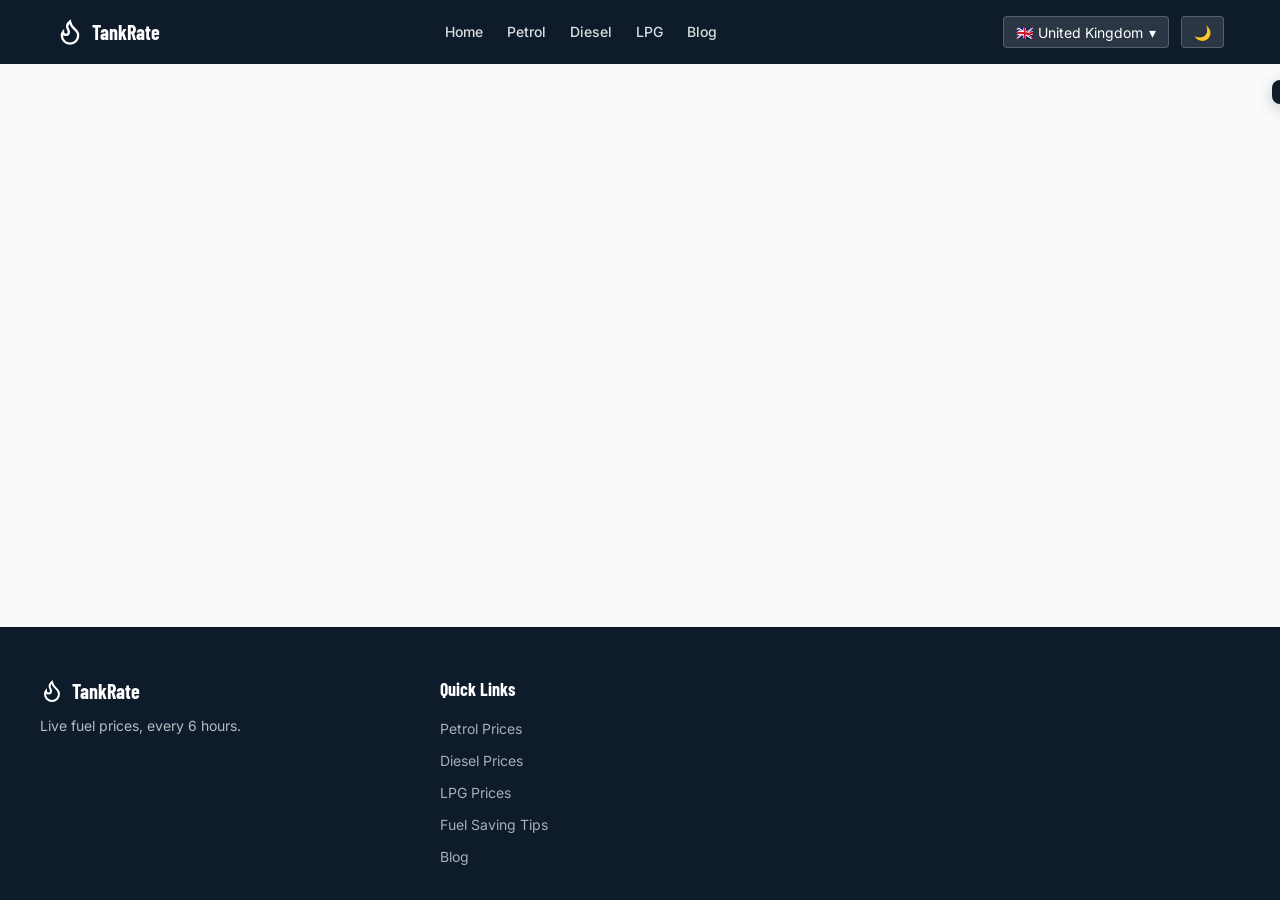
==== commit 6b4e06d1: "Fix bugs: navbar, footer, CSS, calculator deps, boot ordering, console leaks, contact form" ====
--- a/about/index.html
+++ b/about/index.html
@@ -130,37 +130,5 @@
           <li><a href="/petrol-prices/">Petrol Prices</a></li>
           <li><a href="/diesel-prices/">Diesel Prices</a></li>
           <li><a href="/lpg-prices/">LPG Prices</a></li>
-          <li><a href="/calculator/">Calculator</a></li>
-        </ul>
-      </div>
-      <div>
-        <h3>Legal</h3>
-        <ul>
-          <li><a href="/privacy-policy/">Privacy Policy</a></li>
-          <li><a href="/about/">About</a></li>
-          <li><a href="/contact/">Contact</a></li>
-          <li><a href="#" data-cookie-settings>Cookie Settings</a></li>
-        </ul>
-      </div>
-      <div>
-        <h3>Countries</h3>
-        <ul>
-          <li><a href="#" data-country="GB">🇬🇧 United Kingdom</a></li>
-          <li><a href="#" data-country="US">🇺🇸 United States</a></li>
-          <li><a href="#" data-country="DE">🇩🇪 Germany</a></li>
-          <li><a href="#" data-country="FR">🇫🇷 France</a></li>
-        </ul>
-      </div>
-    </div>
-    <div class="footer-bottom">© 2026 TankRate | Powered by Collectapi, NewsAPI, ipapi.co</div>
-  </footer>
-
-  <script src="/js/main.js" defer></script>
-  <script>
-    document.addEventListener('click', function(e) {
-      const link = e.target.closest('[data-country]');
-      if (link) { e.preventDefault(); if (window.FW && window.FW.switchCountry) window.FW.switchCountry(link.dataset.country); }
-    });
-  </script>
-</body>
-</html>
+          <li><a href="/fuel-saving-tips/">Fuel Saving Tips</a></li>
+          <li><a href="/blog/">Blog</a></li>
--- a/styles/main.css
+++ b/styles/main.css
@@ -883,6 +883,11 @@
 .mt-1 { margin-top: 0.5rem; }
 .mt-2 { margin-top: 1rem; }
 .mt-3 { margin-top: 1.5rem; }
+.price-highlight {
+  font-family: "Barlow Condensed", sans-serif;
+  font-weight: 700;
+  color: var(--color-accent);
+}
 .mb-1 { margin-bottom: 0.5rem; }
 .mb-2 { margin-bottom: 1rem; }
 .mb-3 { margin-bottom: 1.5rem; }
--- a/styles/main.css
+++ b/styles/main.css
@@ -883,6 +883,11 @@
 .mt-1 { margin-top: 0.5rem; }
 .mt-2 { margin-top: 1rem; }
 .mt-3 { margin-top: 1.5rem; }
+.price-highlight {
+  font-family: "Barlow Condensed", sans-serif;
+  font-weight: 700;
+  color: var(--color-accent);
+}
 .mb-1 { margin-bottom: 0.5rem; }
 .mb-2 { margin-bottom: 1rem; }
 .mb-3 { margin-bottom: 1.5rem; }
